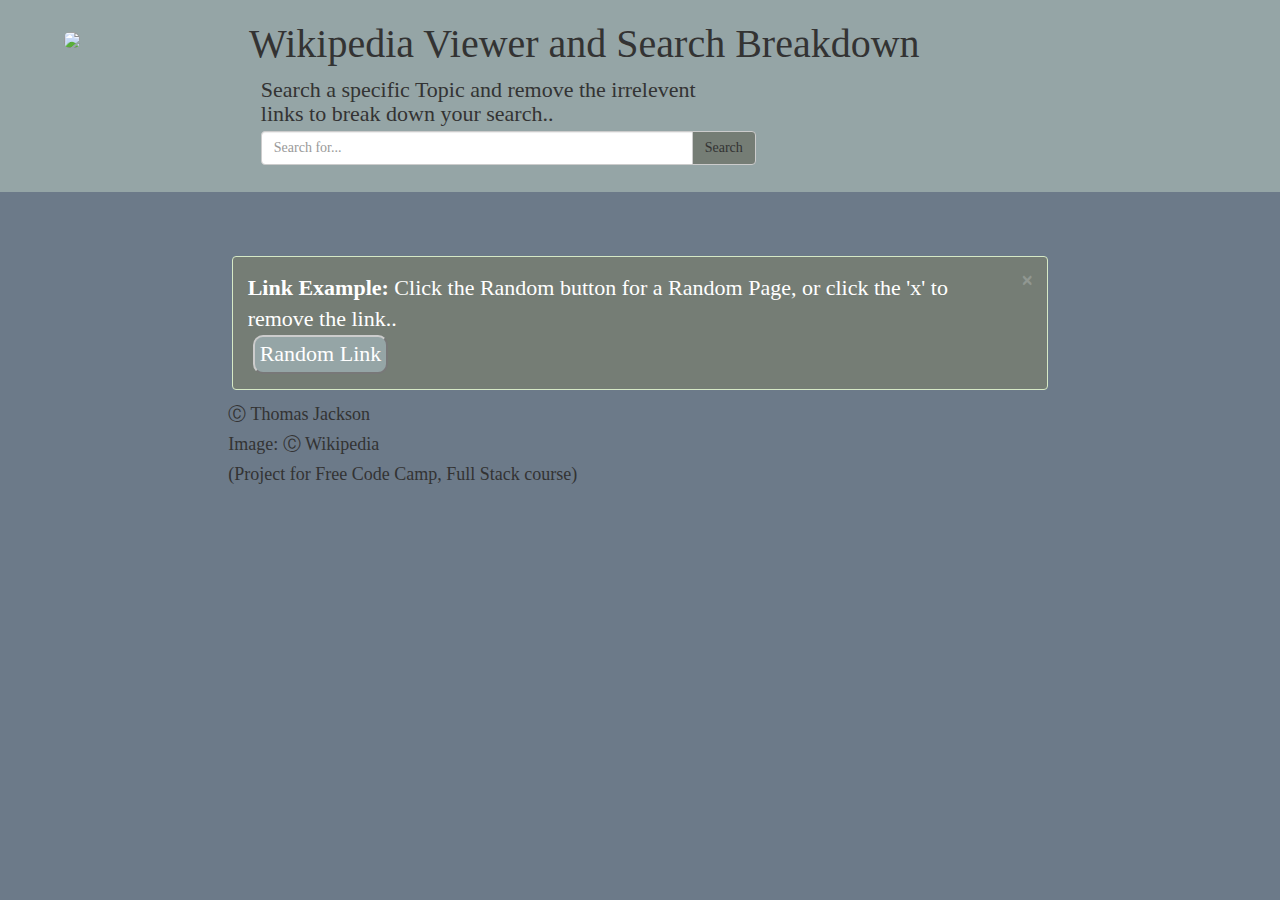
==== index.html @ 94d07572 "rearranged files" ====
<!DOCTYPE html>
<html>
<head>
  <html lang="en">
  <head>
    <meta charset="utf-8">
    <meta http-equiv="X-UA-Compatible" content="IE=edge">
    <meta name="viewport" content="width=device-width, initial-scale=1">
  <!-- Tells the browser what the title of this page should be. -->
  <title>Wikipedia Viewer and Search Breakdown</title>

<!-- Bootstrap core CSS -->
<link href="css/bootstrap.min.css" rel="stylesheet">
<!--SCSS/CSS; FrontAwesome/CSS; Bootstrap Map -->
<link href="css/main.css" rel="stylesheet">
<link href="css/font-awesome.css" rel="stylesheet" media="screen">
<link href="css/bootstrap-theme.css.map" rel="stylesheet" media="screen">
  <meta name="viewport" content="width=device-width,initial-scale=1">
</head>

<body>
<div>
  <div id="banner">
  <div class="row">  
    <div class="hidden-xs col-sm-2 col-md-2 col-lg-2">
    <img id="globe" src="https://upload.wikimedia.org/wikipedia/en/thumb/8/80/Wikipedia-logo-v2.svg/1122px-Wikipedia-logo-v2.svg.png" class="img-rounded"></div>
  <div>
    <h2 id="mainHeader">Wikipedia Viewer and Search Breakdown</h2>
  
  <!--Search Bar-->  
  <div id="search">
  <h6 class="subHeader">Search a specific Topic and remove the irrelevent links to break down your search..</h6>
  <div id="searchBar">
    <div class="input-group">      
      <input id="searchInput" type="text" class="form-control" placeholder="Search for...">
      <span class="input-group-btn">
        <button id="searchButton" class="btn btn-default" type="button">Search</button>
      </span>
    </div><!-- /input-group -->
  </div><!-- /.col-lg-6 -->
  </div>
    </div>
    </div>
  </div>
   <!--Output Section-->

  <div id="output">
   <!--Random Button--> 
   <div class='col-xs-12 col-sm-12 col-md-offset-1 col-md-10 col-lg-offset-2 col-lg-8'><div class='alert alert-success alert-dismissible' role='alert'><button type='button' class='close' data-dismiss='alert' aria-label='Close'><span aria-hidden='true'>&times;</span></button><p class='linkText'><strong>Link Example: </strong>Click the Random button for a Random Page, or click the 'x' to remove the link..</p><button id='randomButton' class='button btn-default' type='button' href='https://en.wikipedia.org/wiki/Special:Random'>Random Link</button></div></div>
  

   </div>
   
   <div class="col-xm-12 col-sm-12 col-md-offset-1 col-md-10 col-lg-offset-2 col-lg-8">
   <div id="copywrite">
   <h6> &#9400; Thomas Jackson</h6>
     <h6> Image: &#9400; Wikipedia</h6>
      <h6>(Project for Free Code Camp, Full Stack course)</h6>
      </div>
      </div>
  
</div>
  <!--jQuery-->
  <script src="js/jQuery.js"></script>
<!--BOOTSTRAP JS LINK -->
  <script src="js/bootstrap.js"></script> 
  <script src="js/bootstrap.min.js"></script>
  <!-- More on helper.js in the class -->
  <script src="js/wikipediaAppBuilder.js"></script>
</body>
</html>
---- css/main.css ----
body{background:#6C7A89;font-family:times, serif;font-size:15px}#banner{background:#95A5A6;padding:10px 5% 10px 5%}#search{margin:1% 0% 1% 1%;padding:0% 0% 0% 5%;max-width:700px}#search #searchBar{padding:1% 1% 1% 0%;margin:0% 0% 0% 0%}#output{max-width:100%;margin:5% 0px 0px 0px;padding:0px 5px 0px 5px}#searchButton{background:#757D75}.button{background:#95A5A6;color:#fff;padding:1px 5px 3px 5px;margin:0px 5px 0px 5px;border-radius:10px 10px 10px 10px}.button2{animation:OneToTwo 1.3s;animation-delay:.7s;animation-fill-mode:forwards}@keyframes OneToTwo{from{background-color:#95A5A6}to{background-color:#48929B}}.alert{background:#757D75;color:white;font:14pt}#mainHeader{max-width:900px;margin:1% 0px 1% 5%}.subHeader{font-size:20px;margin:1% 0% 1% 0%}#copywrite{margin:1% 0px 0px 1%}#copywrite h6{font-size:15px}#globe{height:150px;margin:22px 0px 20px 0px}@media (min-width: 360px){.alert{margin:0px 0px 5px 0px}}@media (min-width: 568px){#mainHeader{max-width:900px;margin:1% 1% 1% 5%}.linkText,.button,#randomButton{font-size:18px}#copywrite h6{font-size:18px}}@media (min-width: 768px){#search{margin:1% 1% 1% 1%;padding:0% 0% 0% 200px}#search #searchBar{max-width:700px;padding:1% 1% 1% 0%;margin:0% 0% 0% 0%}#mainHeader{font-size:40px;padding:0% 0% 0% 200px;margin:1% 0px 1% 0%}.subHeader,#copywrite{font-size:22px;margin:1% 0% 1% 0%}.linkText,.button,#randomButton{font-size:22px}}@media (min-width: 1086px){.subHeader,#copywrite{margin:1% 5% 0% 0%}}
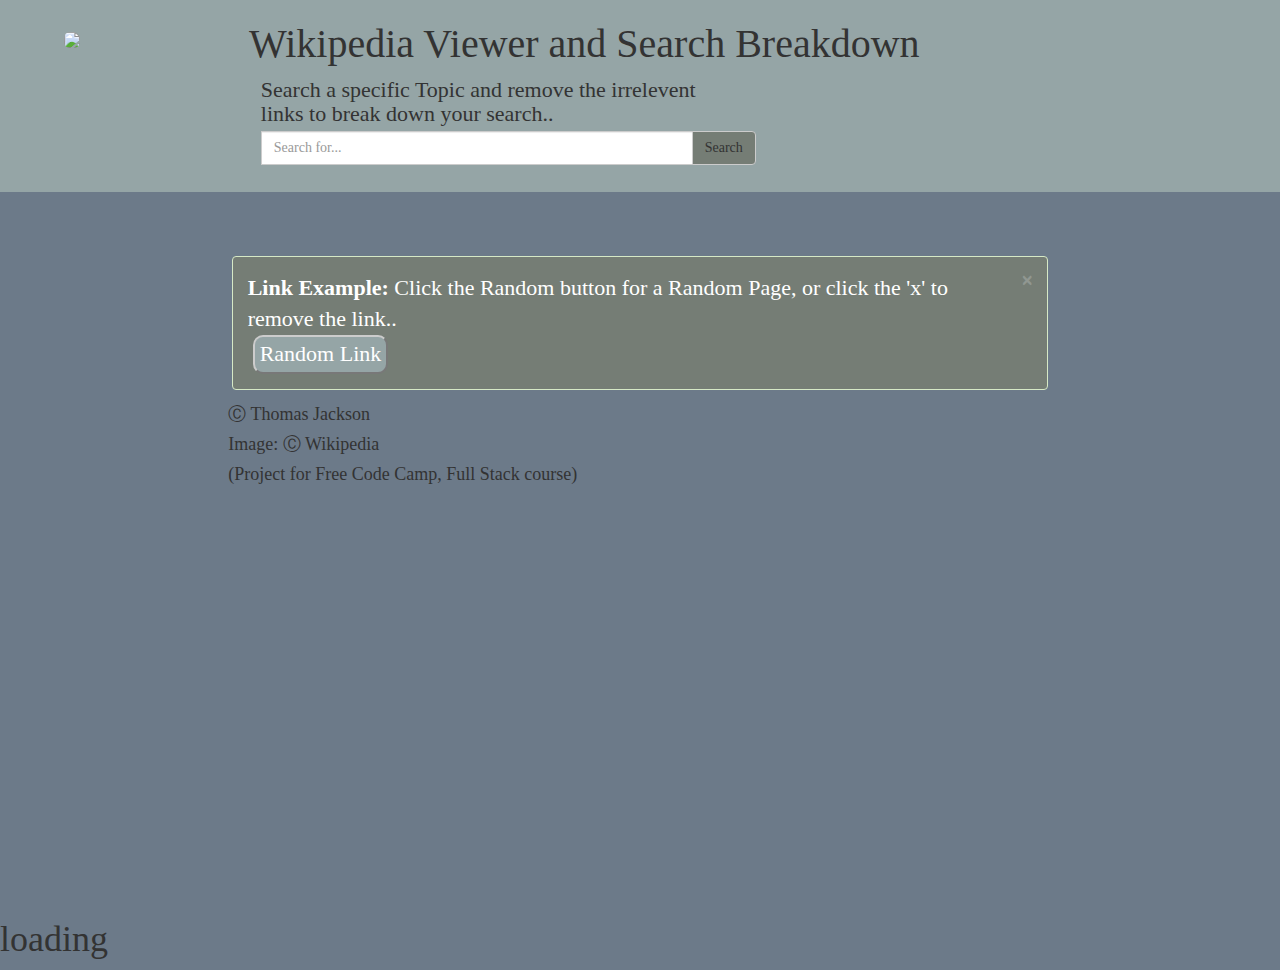
==== commit 34f6ce14: "adding jQuery mobile and it's script tag" ====
--- a/index.html
+++ b/index.html
@@ -46,7 +46,7 @@
 
   <div id="output">
    <!--Random Button--> 
-   <div class='col-xs-12 col-sm-12 col-md-offset-1 col-md-10 col-lg-offset-2 col-lg-8'><div class='alert alert-success alert-dismissible' role='alert'><button type='button' class='close' data-dismiss='alert' aria-label='Close'><span aria-hidden='true'>&times;</span></button><p class='linkText'><strong>Link Example: </strong>Click the Random button for a Random Page, or click the 'x' to remove the link..</p><button id='randomButton' class='button btn-default' type='button' href='https://en.wikipedia.org/wiki/Special:Random'>Random Link</button></div></div>
+   <div class='col-xs-12 col-sm-12 col-md-offset-1 col-md-10 col-lg-offset-2 col-lg-8'><div class='alert alert-success alert-dismissible' role='alert'><button type='button' class='close' data-dismiss='alert' aria-label='Close'><span aria-hidden='true'>&times;</span></button><p class='linkText'><strong>Link Example: </strong>Click the Random button for a Random Page, or click the 'x' to remove the link..</p><button id='randomButton' class='button btn-default' type='button' href='https://en.wikipedia.org/wiki/Special:Random' target='_blank'>Random Link</button></div></div>
   
 
    </div>
@@ -62,6 +62,7 @@
 </div>
   <!--jQuery-->
   <script src="js/jQuery.js"></script>
+  <script src="js/jquery.mobile-1.4.5.js"></script>
 <!--BOOTSTRAP JS LINK -->
   <script src="js/bootstrap.js"></script> 
   <script src="js/bootstrap.min.js"></script>
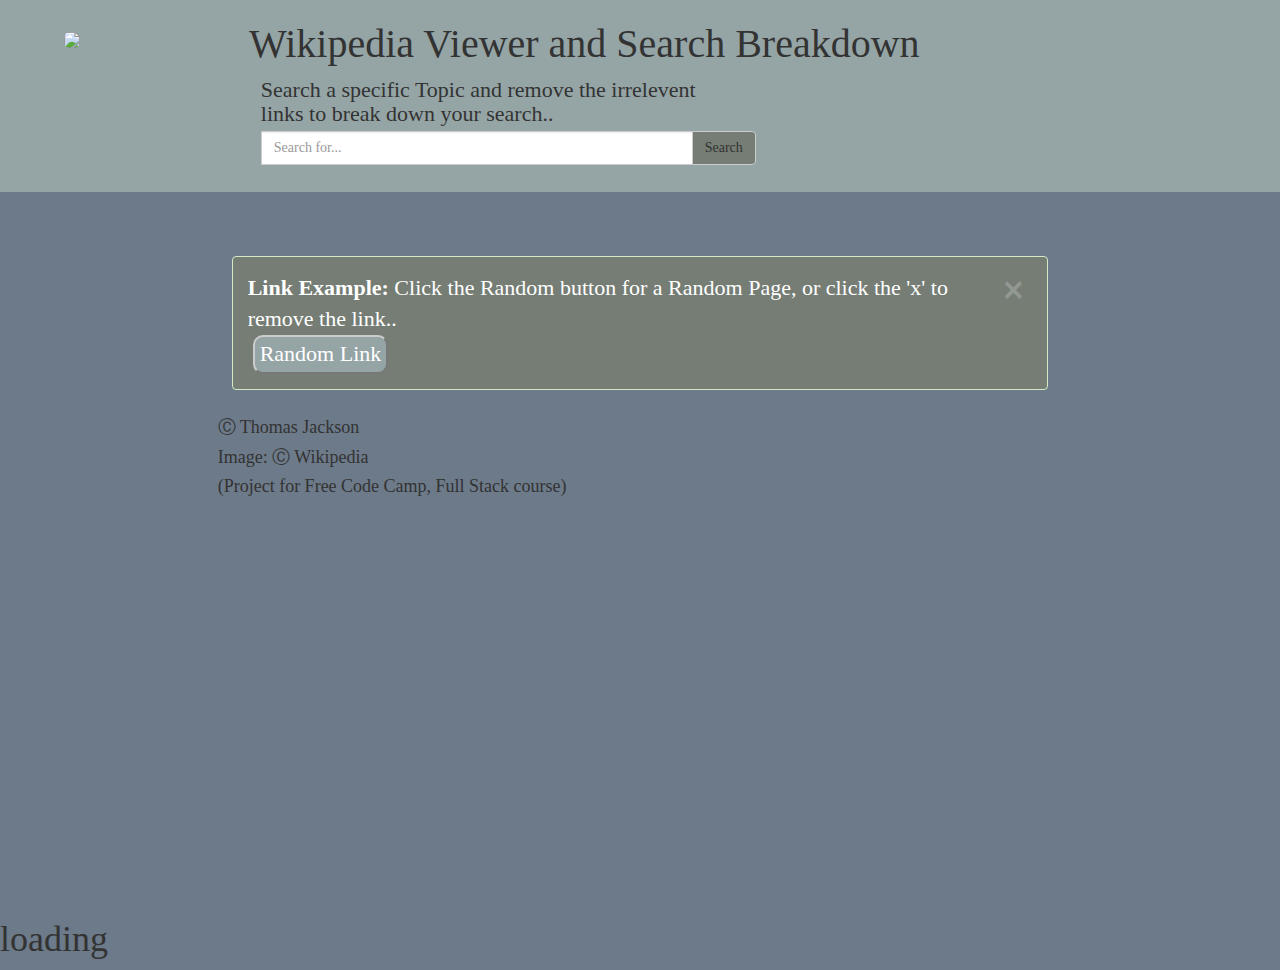
==== commit cad5e986: "potential fixed error. needs to be tested live on mobile." ====
--- a/index.html
+++ b/index.html
@@ -19,47 +19,47 @@
 </head>
 
 <body>
-<div>
   <div id="banner">
-  <div class="row">  
-    <div class="hidden-xs col-sm-2 col-md-2 col-lg-2">
-    <img id="globe" src="https://upload.wikimedia.org/wikipedia/en/thumb/8/80/Wikipedia-logo-v2.svg/1122px-Wikipedia-logo-v2.svg.png" class="img-rounded"></div>
-  <div>
-    <h2 id="mainHeader">Wikipedia Viewer and Search Breakdown</h2>
+    <div class="row">  
+      <div class="hidden-xs col-sm-2 col-md-2 col-lg-2">
+        <img id="globe" src="https://upload.wikimedia.org/wikipedia/en/thumb/8/80/Wikipedia-logo-v2.svg/1122px-Wikipedia-logo-v2.svg.png" class="img-rounded">
+      </div>
+      <div>
+        <h2 id="mainHeader">Wikipedia Viewer and Search Breakdown</h2>
   
-  <!--Search Bar-->  
-  <div id="search">
-  <h6 class="subHeader">Search a specific Topic and remove the irrelevent links to break down your search..</h6>
-  <div id="searchBar">
-    <div class="input-group">      
-      <input id="searchInput" type="text" class="form-control" placeholder="Search for...">
-      <span class="input-group-btn">
-        <button id="searchButton" class="btn btn-default" type="button">Search</button>
-      </span>
-    </div><!-- /input-group -->
-  </div><!-- /.col-lg-6 -->
-  </div>
-    </div>
+        <!--Search Bar-->  
+        <div id="search">
+          <h6 class="subHeader">Search a specific Topic and remove the irrelevent links to break down your search..</h6>
+          <div id="searchBar">
+            <div class="input-group">      
+              <input id="searchInput" type="text" class="form-control" placeholder="Search for...">
+              <span class="input-group-btn">
+                <button id="searchButton" class="btn btn-default" type="button">Search</button>
+              </span>
+            </div><!-- /input-group -->
+          </div><!-- /.col-lg-6 -->
+        </div>
+      </div>
     </div>
   </div>
    <!--Output Section-->
 
-  <div id="output">
+  <div id="output" class="row">
    <!--Random Button--> 
-   <div class='col-xs-12 col-sm-12 col-md-offset-1 col-md-10 col-lg-offset-2 col-lg-8'><div class='alert alert-success alert-dismissible' role='alert'><button type='button' class='close' data-dismiss='alert' aria-label='Close'><span aria-hidden='true'>&times;</span></button><p class='linkText'><strong>Link Example: </strong>Click the Random button for a Random Page, or click the 'x' to remove the link..</p><button id='randomButton' class='button btn-default' type='button' href='https://en.wikipedia.org/wiki/Special:Random' target='_blank'>Random Link</button></div></div>
-  
+    <div class='col-xs-12 col-sm-12 col-md-offset-1 col-md-10 col-lg-offset-2 col-lg-8'>
+      <div class='alert alert-success alert-dismissible' role='alert'><button type='button' class='close' data-dismiss='alert' aria-label='Close'><span aria-hidden='true'>&times;</span></button><p class='linkText'><strong>Link Example: </strong>Click the Random button for a Random Page, or click the 'x' to remove the link..</p><button id='randomButton' class='button btn-default' type='button' href='https://en.wikipedia.org/wiki/Special:Random' target='_blank'>Random Link</button>
+      </div>
+    </div>
+  </div>
 
-   </div>
-   
-   <div class="col-xm-12 col-sm-12 col-md-offset-1 col-md-10 col-lg-offset-2 col-lg-8">
-   <div id="copywrite">
-   <h6> &#9400; Thomas Jackson</h6>
+
+  <div id="copywrite">
+    <div class="col-xm-12 col-sm-12 col-md-offset-1 col-md-10 col-lg-offset-2 col-lg-8">
+     <h6> &#9400; Thomas Jackson</h6>
      <h6> Image: &#9400; Wikipedia</h6>
-      <h6>(Project for Free Code Camp, Full Stack course)</h6>
-      </div>
-      </div>
-  
-</div>
+     <h6>(Project for Free Code Camp, Full Stack course)</h6>
+    </div>
+  </div>
   <!--jQuery-->
   <script src="js/jQuery.js"></script>
   <script src="js/jquery.mobile-1.4.5.js"></script>
--- a/css/main.css
+++ b/css/main.css
@@ -1 +1 @@
-body{background:#6C7A89;font-family:times, serif;font-size:15px}#banner{background:#95A5A6;padding:10px 5% 10px 5%}#search{margin:1% 0% 1% 1%;padding:0% 0% 0% 5%;max-width:700px}#search #searchBar{padding:1% 1% 1% 0%;margin:0% 0% 0% 0%}#output{max-width:100%;margin:5% 0px 0px 0px;padding:0px 5px 0px 5px}#searchButton{background:#757D75}.button{background:#95A5A6;color:#fff;padding:1px 5px 3px 5px;margin:0px 5px 0px 5px;border-radius:10px 10px 10px 10px}.button2{animation:OneToTwo 1.3s;animation-delay:.7s;animation-fill-mode:forwards}@keyframes OneToTwo{from{background-color:#95A5A6}to{background-color:#48929B}}.alert{background:#757D75;color:white;font:14pt}#mainHeader{max-width:900px;margin:1% 0px 1% 5%}.subHeader{font-size:20px;margin:1% 0% 1% 0%}#copywrite{margin:1% 0px 0px 1%}#copywrite h6{font-size:15px}#globe{height:150px;margin:22px 0px 20px 0px}@media (min-width: 360px){.alert{margin:0px 0px 5px 0px}}@media (min-width: 568px){#mainHeader{max-width:900px;margin:1% 1% 1% 5%}.linkText,.button,#randomButton{font-size:18px}#copywrite h6{font-size:18px}}@media (min-width: 768px){#search{margin:1% 1% 1% 1%;padding:0% 0% 0% 200px}#search #searchBar{max-width:700px;padding:1% 1% 1% 0%;margin:0% 0% 0% 0%}#mainHeader{font-size:40px;padding:0% 0% 0% 200px;margin:1% 0px 1% 0%}.subHeader,#copywrite{font-size:22px;margin:1% 0% 1% 0%}.linkText,.button,#randomButton{font-size:22px}}@media (min-width: 1086px){.subHeader,#copywrite{margin:1% 5% 0% 0%}}
+body{background:#6C7A89;font-family:times, serif;font-size:15px}#banner{background:#95A5A6;padding:10px 5% 10px 5%}#search{margin:1% 0% 1% 1%;padding:0% 0% 0% 5%;max-width:700px}#search #searchBar{padding:1% 1% 1% 0%;margin:0% 0% 0% 0%}#output{max-width:100%;margin:5% 0px 0px 0px;padding:0px 5px 0px 5px}#searchButton{background:#757D75}.button{background:#95A5A6;color:#fff;padding:1px 5px 3px 5px;margin:0px 5px 0px 5px;border-radius:10px 10px 10px 10px}.button2{animation:OneToTwo 1.3s;animation-delay:.7s;animation-fill-mode:forwards}@keyframes OneToTwo{from{background-color:#95A5A6}to{background-color:#48929B}}.alert{background:#757D75;color:white;font:14pt}.alert .close{width:40px !important;font-size:40px !important}#mainHeader{max-width:900px;margin:1% 0px 1% 5%}.subHeader{font-size:20px;margin:1% 0% 1% 0%}#copywrite{margin:1% 0px 0px 1%}#copywrite h6{font-size:15px}#globe{height:150px;margin:22px 0px 20px 0px}@media (min-width: 360px){.alert{margin:0px 0px 5px 0px}}@media (min-width: 568px){#mainHeader{max-width:900px;margin:1% 1% 1% 5%}.linkText,.button,#randomButton{font-size:18px}#copywrite h6{font-size:18px}}@media (min-width: 768px){#search{margin:1% 1% 1% 1%;padding:0% 0% 0% 200px}#search #searchBar{max-width:700px;padding:1% 1% 1% 0%;margin:0% 0% 0% 0%}#mainHeader{font-size:40px;padding:0% 0% 0% 200px;margin:1% 0px 1% 0%}.subHeader,#copywrite{font-size:22px;margin:1% 0% 1% 0%}.linkText,.button,#randomButton{font-size:22px}}@media (min-width: 1086px){.subHeader,#copywrite{margin:1% 5% 0% 0%}}
